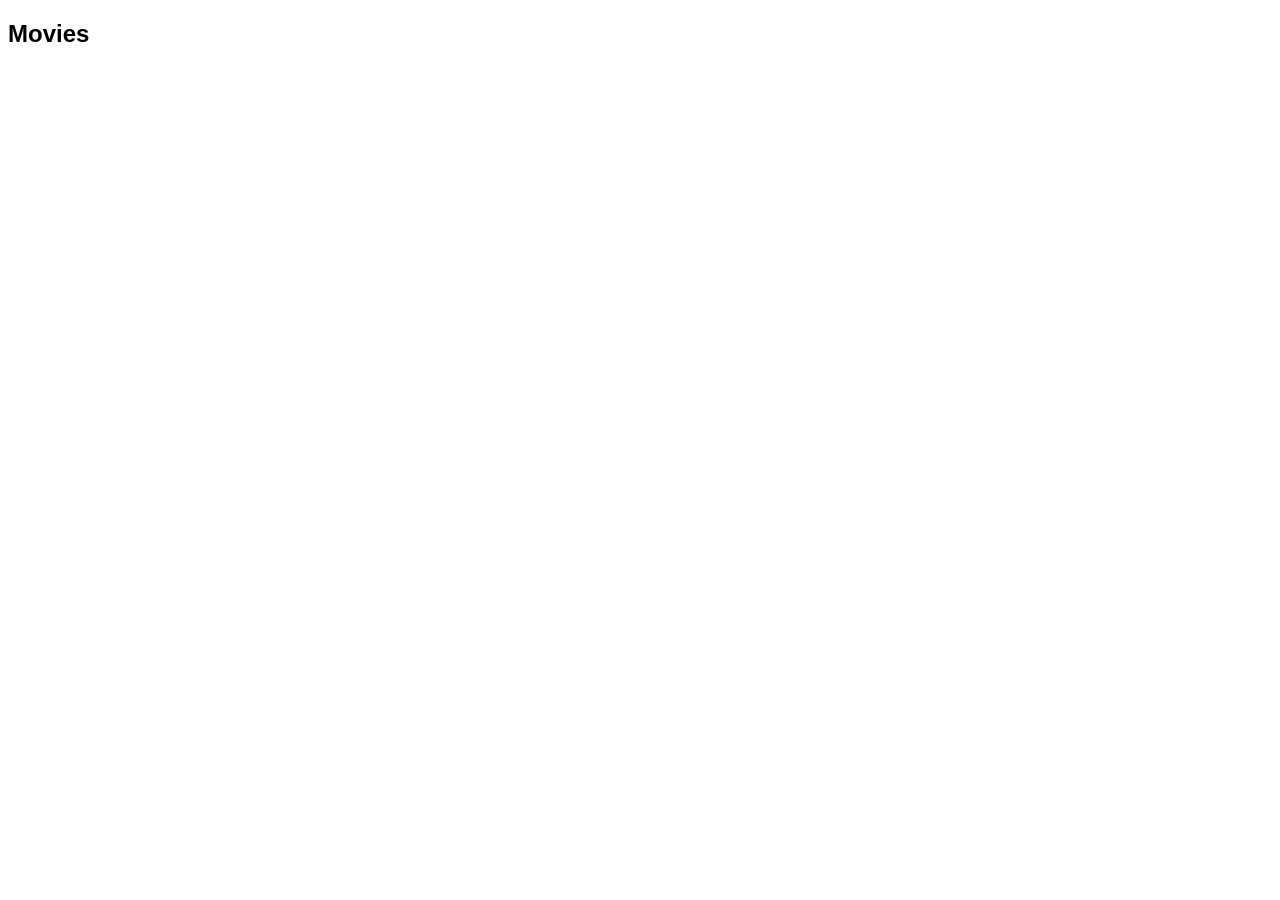
==== index.html @ 0d69824f "Fetch data" ====
<!DOCTYPE html>
<html>
<head>
  <title>Movies</title>
  <link rel="stylesheet" href="Style.css">
</head>
<body>

<h2>Movies</h2>
<div id="movies"></div>

<script src="Script.js"></script>
</body>
</html>
---- Style.css ----
body {
  font-family: Arial;
}

#movies {
  display: flex;
  flex-wrap: wrap;
  gap: 20px;
}

.card {
  width: 200px;
}

img {
  width: 100%;
}
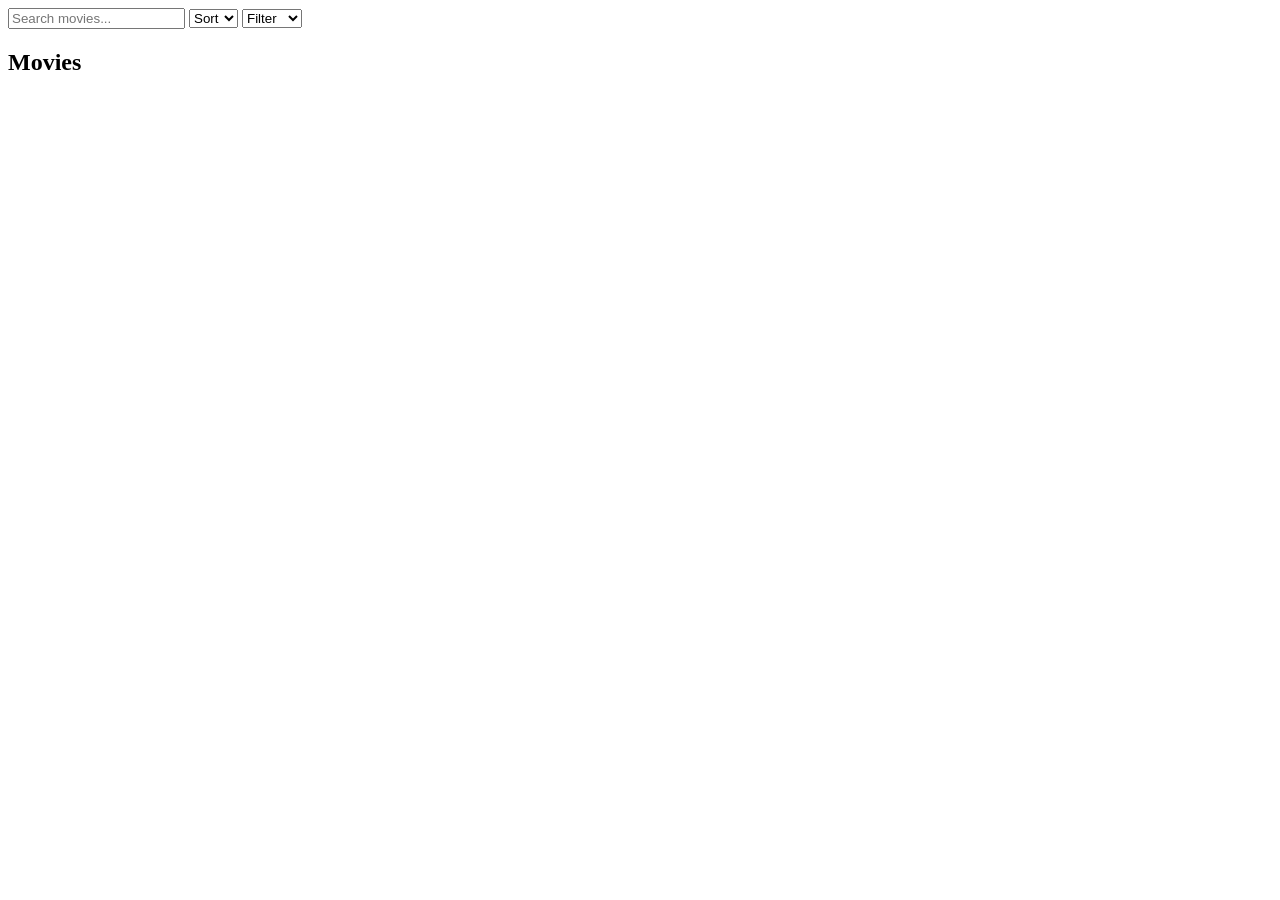
==== commit dbdfc685: "Update index.html" ====
--- a/index.html
+++ b/index.html
@@ -1,14 +1,39 @@
 <!DOCTYPE html>
 <html>
 <head>
-  <title>Movies</title>
-  <link rel="stylesheet" href="Style.css">
+  <title>Movie App</title>
+  <link rel="stylesheet" href="style.css">
 </head>
 <body>
 
-<h2>Movies</h2>
+<nav class="navbar">
+  <div class="nav-left"></div>
+
+  <div class="nav-right">
+    <input type="text" id="search" placeholder="Search movies..." />
+
+    <select id="sort">
+      <option value="">Sort</option>
+      <option value="az">A-Z</option>
+      <option value="year">Year</option>
+    </select>
+
+    <select id="filter">
+      <option value="">Filter</option>
+      <option value="movie">Movie</option>
+      <option value="series">Series</option>
+    </select>
+  </div>
+</nav>
+
+<h2 class="heading">Movies</h2>
+
 <div id="movies"></div>
 
-<script src="Script.js"></script>
+<div id="modal" class="modal">
+  <div class="modal-content" id="modalContent"></div>
+</div>
+
+<script src="script.js"></script>
 </body>
-</html>+</html>
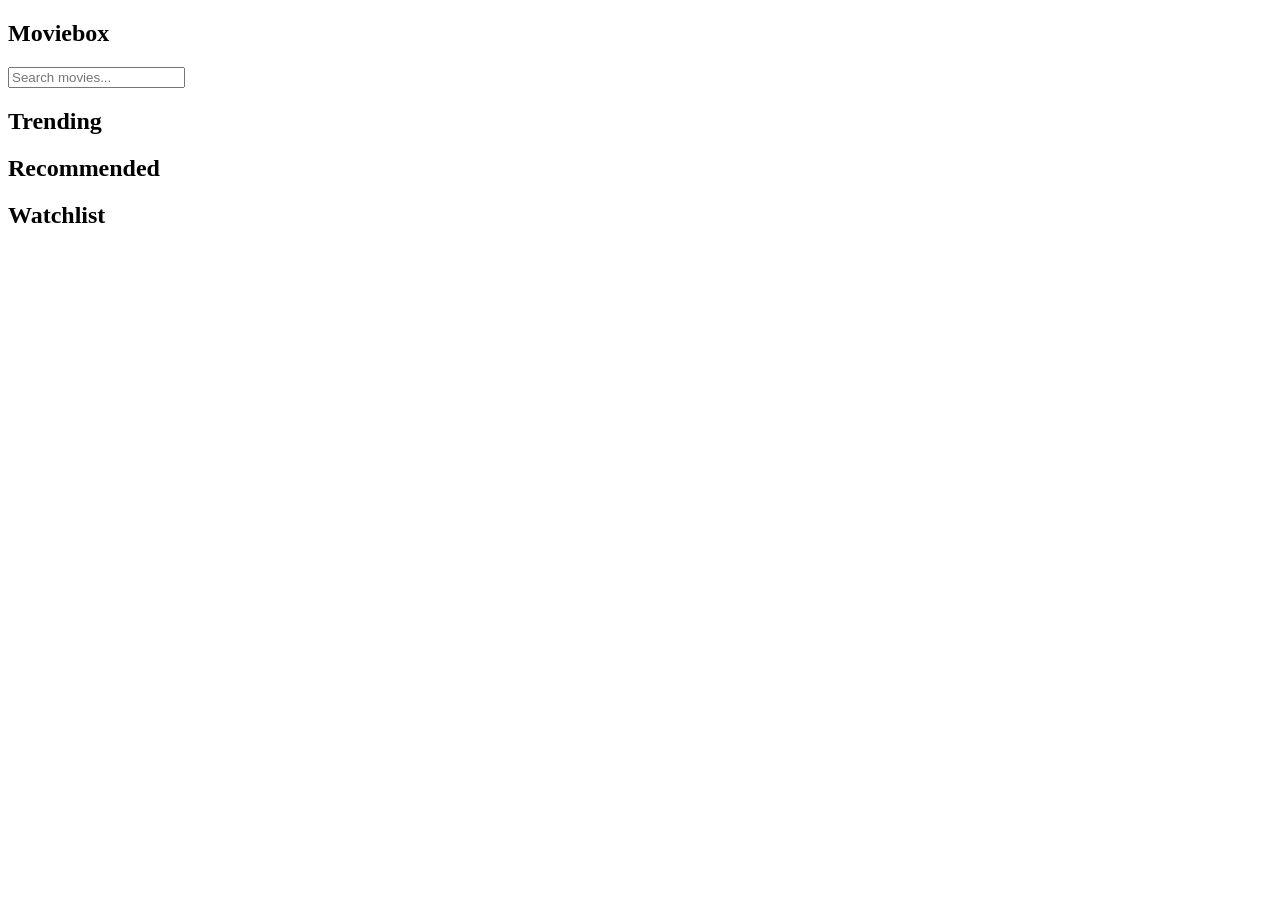
==== commit eb04c60e: "Update index.html" ====
--- a/index.html
+++ b/index.html
@@ -1,34 +1,34 @@
 <!DOCTYPE html>
 <html>
 <head>
+  <meta charset="UTF-8">
+  <meta name="viewport" content="width=device-width, initial-scale=1.0">
   <title>Movie App</title>
   <link rel="stylesheet" href="style.css">
 </head>
 <body>
 
 <nav class="navbar">
-  <div class="nav-left"></div>
+  <div class="logo">
+    <div class="dots">
+      <span class="dot orange"></span>
+      <span class="dot green"></span>
+      <span class="dot blue"></span>
+    </div>
+    <h2>Moviebox</h2>
+  </div>
 
-  <div class="nav-right">
-    <input type="text" id="search" placeholder="Search movies..." />
-
-    <select id="sort">
-      <option value="">Sort</option>
-      <option value="az">A-Z</option>
-      <option value="year">Year</option>
-    </select>
-
-    <select id="filter">
-      <option value="">Filter</option>
-      <option value="movie">Movie</option>
-      <option value="series">Series</option>
-    </select>
-  </div>
+  <input id="search" placeholder="Search movies..." />
 </nav>
 
-<h2 class="heading">Movies</h2>
+<h2 class="heading">Trending</h2>
+<div id="trending" class="row"></div>
 
-<div id="movies"></div>
+<h2 class="heading">Recommended</h2>
+<div id="recommended" class="row"></div>
+
+<h2 class="heading">Watchlist</h2>
+<div id="watchlist" class="row"></div>
 
 <div id="modal" class="modal">
   <div class="modal-content" id="modalContent"></div>
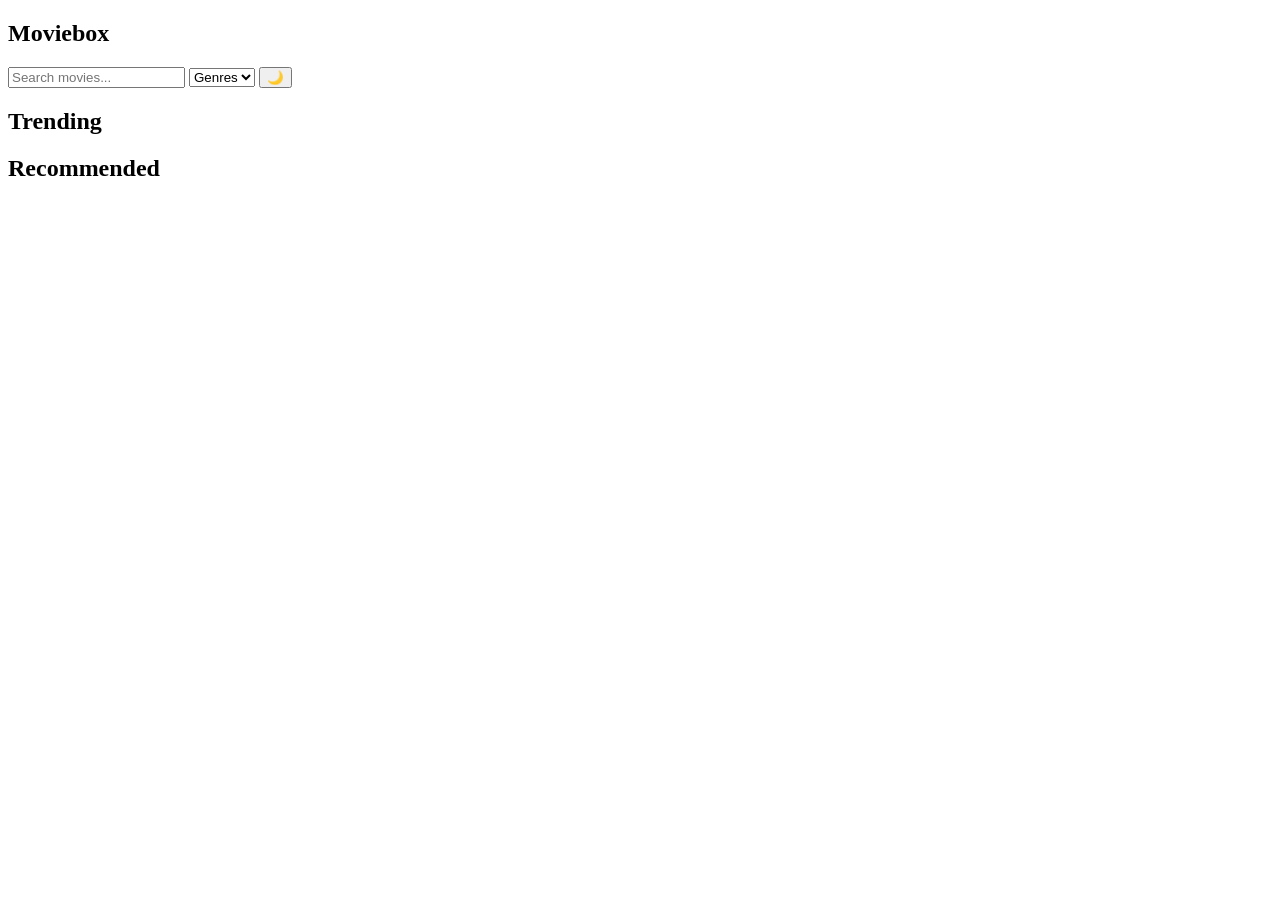
==== commit b39c0ca2: "Update index.html" ====
--- a/index.html
+++ b/index.html
@@ -18,7 +18,13 @@
     <h2>Moviebox</h2>
   </div>
 
-  <input id="search" placeholder="Search movies..." />
+  <div class="controls">
+    <input id="search" placeholder="Search movies..." />
+    <select id="genreFilter">
+      <option value="">Genres</option>
+    </select>
+    <button id="themeToggle">🌙</button>
+  </div>
 </nav>
 
 <h2 class="heading">Trending</h2>
@@ -27,9 +33,6 @@
 <h2 class="heading">Recommended</h2>
 <div id="recommended" class="row"></div>
 
-<h2 class="heading">Watchlist</h2>
-<div id="watchlist" class="row"></div>
-
 <div id="modal" class="modal">
   <div class="modal-content" id="modalContent"></div>
 </div>
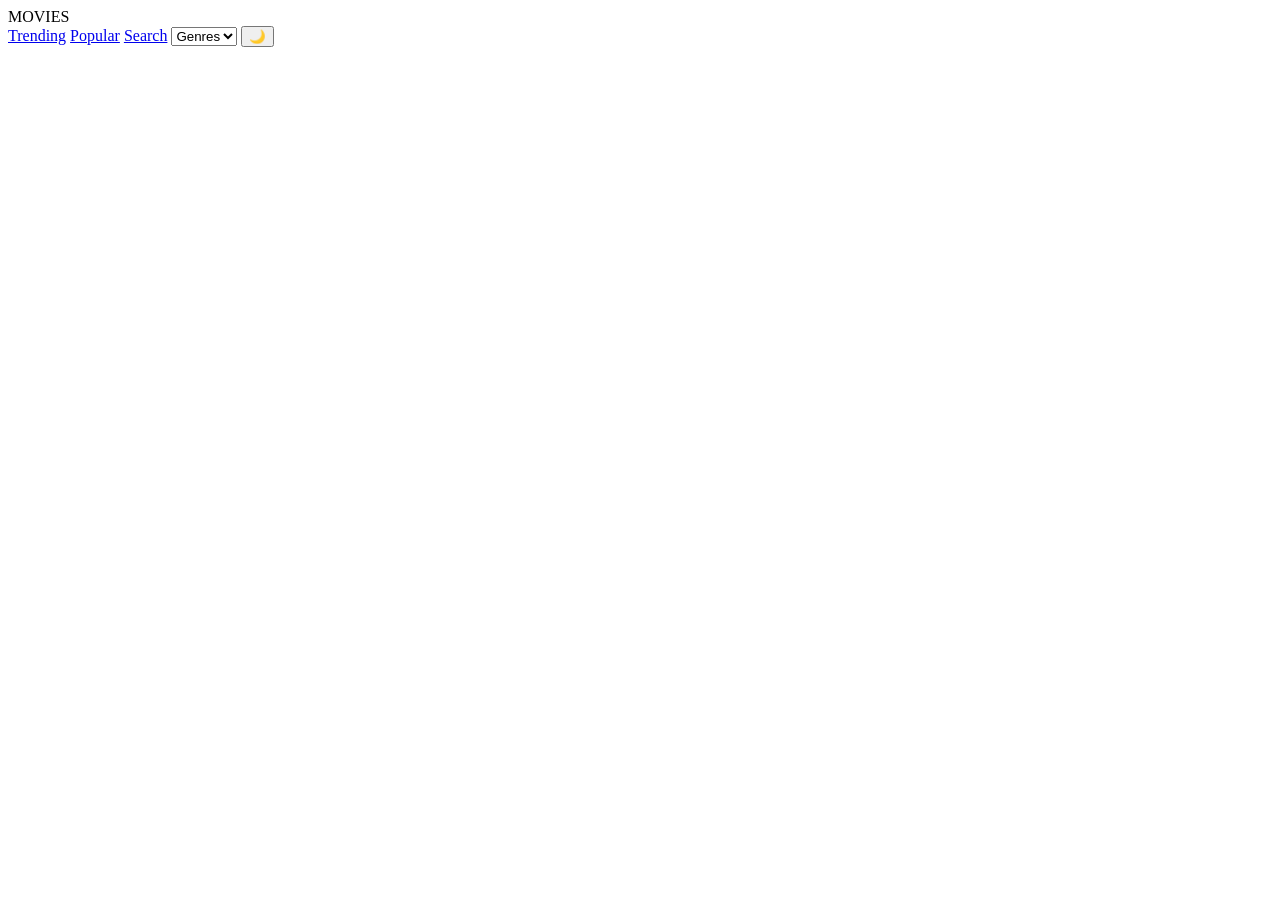
==== commit aa76c041: "Update index.html" ====
--- a/index.html
+++ b/index.html
@@ -3,23 +3,23 @@
 <head>
   <meta charset="UTF-8">
   <meta name="viewport" content="width=device-width, initial-scale=1.0">
-  <title>Movie App</title>
+  <title>Movies</title>
+
+  <link href="https://fonts.googleapis.com/css2?family=Anton&display=swap" rel="stylesheet">
+
   <link rel="stylesheet" href="style.css">
 </head>
+
 <body>
 
 <nav class="navbar">
-  <div class="logo">
-    <div class="dots">
-      <span class="dot orange"></span>
-      <span class="dot green"></span>
-      <span class="dot blue"></span>
-    </div>
-    <h2>Moviebox</h2>
-  </div>
+  <div class="logo">MOVIES</div>
 
-  <div class="controls">
-    <input id="search" placeholder="Search movies..." />
+  <div class="nav-right">
+    <a href="index.html" class="active">Trending</a>
+    <a href="popular.html">Popular</a>
+    <a href="search.html" id="searchBtn">Search</a>
+
     <select id="genreFilter">
       <option value="">Genres</option>
     </select>
@@ -27,12 +27,7 @@
   </div>
 </nav>
 
-<h2 class="heading">Trending</h2>
-<div id="trending" class="row"></div>
-
-<h2 class="heading">Recommended</h2>
-<div id="recommended" class="row"></div>
-
+<div id="trending"></div>
 <div id="modal" class="modal">
   <div class="modal-content" id="modalContent"></div>
 </div>
